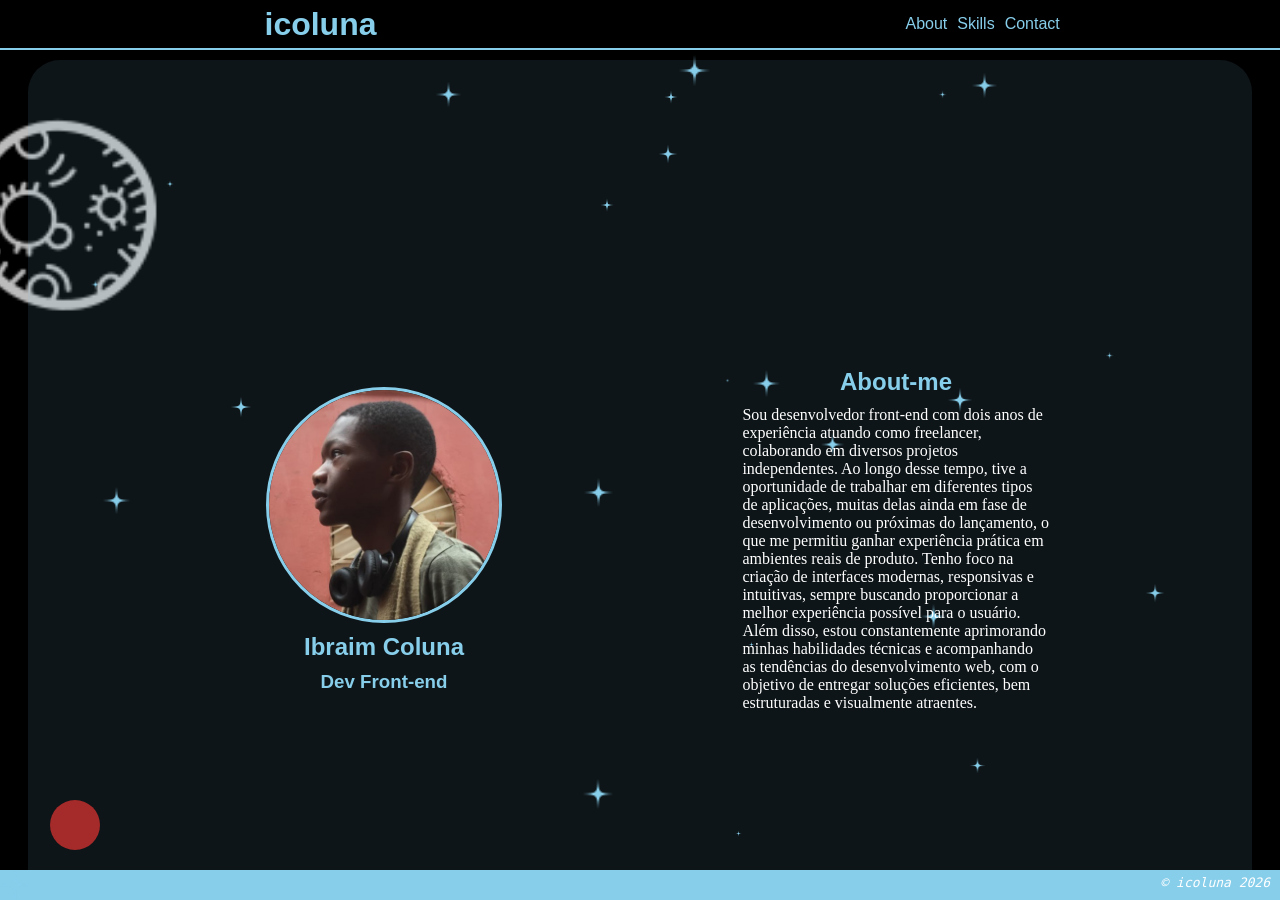
==== index.html @ bf601f25 "Rename ibraimCV.html to index.html" ====
<!DOCTYPE html>
<html lang="en">
<head>
    <meta charset="UTF-8">
    <meta name="viewport" content="width=device-width, initial-scale=1.0">
    <title>Ibraim's CV</title>
    <link rel="stylesheet" href="ibraim.css">
</head>
<body>
    <header style="z-index: 3;">
        <h1>icoluna</h1>
        <nav>
            <div onclick="vai(0)">
                <span onclick="vai(0)">About</span>
                <img onclick="vai(0)" src="navHome.png" alt="" class="navicon" style="display: none;min-width: 30px; max-width: 30px; max-height: 30px; min-height: 30px; z-index: 3;">               
            </div>
            <div onclick="vai(840)">
                <span onclick="vai(840)">Skills</span>
                <img onclick="vai(840)" src="navSkill.png" alt="" class="navicon" style="display: none;min-width: 30px; max-width: 30px; max-height: 30px; min-height: 30px; z-index: 3;">
            </div>  
            <div>
                <span onclick="vai(1692)">Contact</span>
                <img onclick="vai(1692)" src="navPhone.png" alt="" class="navicon" style="display: none; min-width: 30px; max-width: 30px; max-height: 30px; min-height: 30px; z-index: 3;">                
            </div>  
        </nav>
        <img onclick="more()" src="more.svg" id="more">
        <script>
            function vai(v){
                corpo.scrollTo({
                top: v,
                behavior: "smooth"
                });
            }
            var morer = 0;
            addEventListener('mousemove', (f) => {
                var tela = window.innerWidth;
                if(tela > 1024){
                    document.querySelectorAll("nav img")[0].style.display="none";
                    document.querySelectorAll("nav img")[1].style.display="none";
                    document.querySelectorAll("nav img")[2].style.display="none";
                    morer = 0
                }else{}
            })
            function more(){
                if(morer == 0){
                    document.querySelectorAll("nav img")[0].style.display="block";
                    document.querySelectorAll("nav img")[1].style.display="block";
                    document.querySelectorAll("nav img")[2].style.display="block";
                    morer = 1
                }
                else{
                    document.querySelectorAll("nav img")[0].style.display="none";
                    document.querySelectorAll("nav img")[1].style.display="none";
                    document.querySelectorAll("nav img")[2].style.display="none";
                    morer = 0
                }

                
            }
        </script>

    </header>
    <div id="corpo">

        <!-- About -->
        <section id="about">

            <div class="divi">
                
                <img id="cara" src="Eu.jpg" alt="" onclick="foo()">
                <script>
                    var foto = localStorage.getItem("foto") || "0";
                    function foo(){
                        if(foto == "0"){
                            document.getElementById("cara").src = 'Dembuas.jpg';
                            foto = "1";
                            localStorage.setItem("foto", foto);
                        }
                        else{
                            document.getElementById("cara").src = 'Eu.jpg';
                            foto = "0";
                            localStorage.setItem("foto", foto);
                        }
                    }
                </script>

                <h2>Ibraim Coluna</h2>
                <h3>Dev Front-end</h3>
            
            </div>
            <div class="divi">

                <h2 class="title">About-me</h2>
                
                <p>
                    Sou desenvolvedor front-end com dois anos de experiência atuando como freelancer, colaborando em diversos projetos independentes. Ao longo desse tempo, tive a oportunidade de trabalhar em diferentes tipos de aplicações, muitas delas ainda em fase de desenvolvimento ou próximas do lançamento, o que me permitiu ganhar experiência prática em ambientes reais de produto.
                    Tenho foco na criação de interfaces modernas, responsivas e intuitivas, sempre buscando proporcionar a melhor experiência possível para o usuário. Além disso, estou constantemente aprimorando minhas habilidades técnicas e acompanhando as tendências do desenvolvimento web, com o objetivo de entregar soluções eficientes, bem estruturadas e visualmente atraentes.
                </p>

            </div>
        </section>

        <!-- Skills -->
        <section>
            <div class="divi">
                <h2 class="title">Experience</h2>
                <p id="yh">Durante 1 ano trabalhei em uma start-up em 3 projetos que ainda enstão no processo de lançamento.</p>
            </div>
            <div class="divi">
                <h2 class="title">Skills</h2>
                <div class="ferramentas">
                    <img src="unnamed.jpg">
                    <img src="unreal-engine.jpg">
                    <img src="unity.png">
                    <span>Anim<span id="ation">ation</span> 3D</span>
                </div>
                <div class="ferramentas">
                    <img src="html.png" alt="">
                    <img src="js.png" alt="">
                    <img src="css.svg" alt="">
                    <span>Dev Web</span>
                </div>
                <div class="ferramentas">
                    <img src="react.png" alt="">
                    <img src="flutter.jpg" alt="">
                    <img src="dart.svg" alt="">
                    <span>Dev mobile</span>
                </div>
                <div class="ferramentas">
                    <img src="figma.png" alt="">
                    <img src="adobe.png" alt="">
                    <span>UI/UX design</span>
                </div>
            </div>
        </section>

        <!-- Contact -->
        <section>
            <div class="divi" id="di">
                <h2 class="title">Contacts</h2>
                <div class="contact">
                    <img src="gmail.png" alt="">
                    <h2>ibraimcolunacoluna@gmail.com</h2>
                </div>
                <div class="contact">
                    <img src="insta.png" alt="">
                    <h2>@ibraimColuna</h2>
                </div>
                <div class="contact">
                    <img src="telele.png" alt="">
                    <h2>+244-975-646-787</h2>
                </div>
            </div>
            <img src="EuF.png" alt="" id="euf">
        </section>
    </div>


    <!-- Estrelas -->
    <img src="star.png" class="star" style=" animation-duration: 3s; width: 30px; height: 30px;">
    <img src="star.png" class="star" style=" animation-duration: 3s; width: 30px; height: 30px;">
    <img src="star.png" class="star" style=" animation-duration: 3s; width: 30px; height: 30px;">
    <img src="star.png" class="star" style=" animation-duration: 3s; width: 30px; height: 30px;">
    <img src="star.png" class="star" style=" animation-duration: 3s; width: 30px; height: 30px;">
    <img src="star.png" class="star" style=" animation-duration: 3s; width: 30px; height: 30px;">
    <img src="star.png" class="star" style=" animation-duration: 3s; width: 30px; height: 30px;">
    <img src="star.png" class="star" style=" animation-duration: 3s; width: 30px; height: 30px;">
    <img src="star.png" class="star" style=" animation-duration: 3s; width: 30px; height: 30px;">
    <img src="star.png" class="star" style=" animation-duration: 3s; width: 30px; height: 30px;">
    <img src="star.png" class="star" style=" animation-duration: 3s; width: 30px; height: 30px;">
    <img src="star.png" class="star" style=" animation-duration: 3s; width: 30px; height: 30px;">
    <img src="star.png" class="star" style=" animation-duration: 3s; width: 30px; height: 30px;">
    <img src="star.png" class="star" style=" animation-duration: 3s; width: 30px; height: 30px;">
    <img src="star.png" class="star" style=" animation-duration: 3s; width: 30px; height: 30px;">
    <img src="star.png" class="star" style=" animation-duration: 3s; width: 30px; height: 30px;">
    <img src="star.png" class="star" style=" animation-duration: 3s; width: 30px; height: 30px;">
    <img src="star.png" class="star" style=" animation-duration: 3s; width: 30px; height: 30px;">
    <img src="star.png" class="star" style=" animation-duration: 3s; width: 30px; height: 30px;">
    <img src="star.png" class="star" style=" animation-duration: 3s; width: 30px; height: 30px;">
    <img src="star.png" class="star" style=" animation-duration: 3s; width: 30px; height: 30px;">
    <img src="star.png" class="star" style=" animation-duration: 3s; width: 30px; height: 30px;">
    <img src="star.png" class="star" style=" animation-duration: 3s; width: 30px; height: 30px;">
    <img src="star.png" class="star" style=" animation-duration: 3s; width: 30px; height: 30px;">
    <img src="star.png" class="star" style=" animation-duration: 3s; width: 30px; height: 30px;">
    <img src="lua.png" alt="" id="sol">
    <div onclick="fundo()" id="bolinha"></div>
    <script>
        var f = 0;
        function fundo(){
            if(f == "0"){

                document.getElementById("corpo").style.backgroundColor = "white";
                document.querySelector("header").style.backgroundColor = "white";
                document.querySelector("p").style.color="black";
                document.getElementById("yh").style.color = "black";
                document.getElementById("sol").src = "sol.svg";
                document.getElementById("sol").style.transform = "scale(1.5)";
                f = "1";
                
            }
            else{
                document.querySelector("header").style.backgroundColor = "black";
                document.getElementById("corpo").style.backgroundColor = "black";
                document.getElementById("yh").style.color = "white";
                document.querySelector("p").style.color="white";
                document.getElementById("sol").src = "lua.png";
                document.getElementById("sol").style.transform = "scale(1)";

                f="0";

            }
        }
    </script>
    
    
    <script>    
    
        for(var n = 20; n <44; n ++){
            var star = document.querySelectorAll("img")[n];
            if(n < 27){
                var right = JSON.stringify(Math.floor(Math.random() * 50) + 5);
                var bottom = JSON.stringify(Math.floor(Math.random() * 50) + 5);
                var size = JSON.stringify(Math.floor(Math.random() * 30) + 5);
                star.style.width = size+"px";
                star.style.height = size+"px";
                star.style.left = right+"vw";
                star.style.top = bottom+"vh";
            }else if(n > 26 && n < 23){
                var left = JSON.stringify(Math.floor(Math.random() * 50) + 5);
                var bottom = JSON.stringify(Math.floor(Math.random() * 50) + 5);
                var size = JSON.stringify(Math.floor(Math.random() * 30) + 5);
                star.style.width = size+"px";
                star.style.height = size+"px";
                star.style.left = left+"vw";
                star.style.bottom = bottom+"vh";
            }else if(n > 32 && n < 39){
                var right = JSON.stringify(Math.floor(Math.random() * 50) + 5);
                var bottom = JSON.stringify(Math.floor(Math.random() * 50) + 5);
                var size = JSON.stringify(Math.floor(Math.random() * 30) + 5);
                star.style.width = size+"px";
                star.style.height = size+"px";
                star.style.right = right+"vw";
                star.style.bottom = bottom+"vh";
            }else{
                var right = JSON.stringify(Math.floor(Math.random() * 50) + 5);
                var bottom = JSON.stringify(Math.floor(Math.random() * 50) + 5);
                var size = JSON.stringify(Math.floor(Math.random() * 30) + 5);
                star.style.width = size+"px";
                star.style.height = size+"px";
                star.style.right = right+"vw";
                star.style.top = bottom+"vh";
            }
            var time = JSON.stringify(Math.floor(Math.random() * 5) + 1);
            star.style.animationDuration = time+"s";
        }
    </script>
</body>
</html>
<p style="font-style: italic; font-family: monospace; position: absolute; bottom: 10px; right: 10px;">© icoluna 2026</p>
---- ibraim.css ----
*{
    margin: 0px;
    padding: 0px;
    z-index: 1;
}
body{
    background-color: skyblue;
    height: 100vh;
    overflow: hidden;
    font-family: Arial;
}
header{
    background: black;
    color: skyblue;
    display: flex;
    justify-content: space-around;
    box-sizing: border-box;
    padding-right: 10px;
    border: 0px solid #87ceeb;
    border-bottom: 2px solid skyblue;
    min-height: 50px;
    max-height: 50px;
    align-items: center;
}/* background-color: aquamarine; */
nav{
    display: flex;
    gap: 10px;
    max-width: 100px;
    align-items: center;
}
nav span:hover{
    transition: 0.5s;
}
nav span:hover{
    background-color: skyblue;
    font-weight: bolder;
    color: black;
    padding: 5px;
    border-radius: 2em;
    transition: 0.5s;
}
#corpo{
    height: calc(100vh - 100px);
    overflow-y: scroll;
    overflow-x: hidden;
    background-color: black;
    display: flex;
    align-items: center;
    gap: 50px;
    flex-direction: column;
    padding-top: 10px;
    padding-bottom: 10px;
    transition: 0.5s;
}
::-webkit-scrollbar{
    display: none;
}
#corpo section{
    /* background-color: rgba(36, 35, 35, 0.2); */
    background-color: #87cfeb1a;
    min-width: 80%;
    max-width: 80%;
    min-height: calc(90vh - 50px);
    max-height: calc(90vh - 50px);
    border-radius: 2em;
    position: relative;
    display: flex;
}
.divi{
    width: 50%;
    background: transparent;
    height: 100%;
    display: flex;
    flex-direction: column;
    align-items: center;
    justify-content: center;
    gap: 10px;
}
h2, h3{
    color: #87ceeb;
}
p{
    color: white;
    max-width: 60%;
    font-family: cursive;
    transition: 1s;
}
p:hover{
    font-size: larger;
    font-weight: bold;
    font-family: 'Times New Roman', Times, serif;
}
/* .title{
    background-color: #87ceeb;
    color: black;
} */
#cara{
    background-color: skyblue;
    width: 230px;
    height: 230px;
    border-radius: 10em;
    border: 3px solid skyblue;
}
.star{
    position: absolute;
    background: transparent;
    animation: star infinite;
    z-index: 0;
   
}
@keyframes star {
    0%{
        opacity: 0;
    }
    50%{
        opacity: 0.9;
        transform: rotate(45deg);
    }
    100%{
        opacity: 0;
    }
}
#bolinha{
    width: 50px;
    height: 50px;
    position: absolute;
    bottom: 50px;
    left: 50px;
    background-color: brown;
    border-radius: 100%;
}

.ferramentas{
    min-width: 60%;
    height: 100px;
    border-radius: 2em;
    display: flex;
    align-items: center;
    justify-content: space-between;
    padding: 0px 5px;
    background-color: #080c0ec5;
    transition: 1s;
}
.ferramentas img{
    margin: 10px;
    min-width: 60px;
    max-width: 60px;
    min-height: 60px;
    max-height: 60px;
    border-radius: 100%;
}
.ferramentas span{
    color: #87ceeb;
    font-size: larger;
    font-weight: bold;
    transition: 1s;
}
.ferramentas:hover{
    background-color: #9fdaf1a2;
    transform: scale(1.1);
}
#euf{
    min-width: 70vh;
    min-height: 70vh;
    max-width: 70vh;
    max-height: 70vh;
    position: absolute;
    z-index: 0;
}
.contact{
    display: flex;
    justify-content: space-between;
    padding: 10px;
    transition: 1s;
    background-color: black;
    padding: 10px;
}
.contact img{
    max-width: 50px;
    max-height: 50px;
    min-width: 50px;
    min-height: 50px;
}
#di{
    padding-left: 30%;
    align-items: flex-start;
}
#sol{
    width: 20vw;
    height: 20vw;
    position: absolute;
    left: -5vw;
    top: 10vh;
    animation: star1 5s infinite;
    z-index: 0;
    opacity: 0.8;
}
@keyframes star1 {
    50%{
        opacity: 0.7;
        transform: rotate(45deg);
    }
}
#more{
    width: 45px;
    height: 45px;
    display: none;
}
.navicon{
        background: transparent;
        border-radius: 100%;
        min-width: 20px;
        max-width: 20px;
        max-height: 20px;
        min-height: 20px;
    }
#ation{
        display: none;
    }
@media(max-width: 1024px){
    #corpo section{
        /* background-color: rgba(36, 35, 35, 0.2); */
        background-color: #87cfeb1a;
        min-width: 100%;
        max-width: 100%;
        min-height: calc(90vh - 50px);
        max-height: calc(90vh - 50px);
        border-radius: 2em;
        position: relative;
        display: flex;
        flex-direction: column;
        align-items: center;
    }
    .divi{
        width: 100%;
        background: transparent;
        max-height: 50%;
        display: flex;
        flex-direction: column;
        align-items: center;
        justify-content: center;
        gap: 10px;
        padding: 10px;
    }
    p{
        color: white;
        max-width: 80%;
        font-family: Arial;
        transition: 1s;
        font-size: small;
        font-weight: bold;
    }
    .ferramentas{
        width: 80%;
        height: 100px;
        border-radius: 2em;
        display: flex;
        align-items: center;
        justify-content: space-between;
        padding: 0px 5px;
        background-color: #080c0ec5;
        transition: 1s;
    }
    .ferramentas{
        width: 80%;
        height: 100px;
        border-radius: 2em;
        display: flex;
        align-items: center;
        justify-content: space-between;
        padding: 0px 5px;
        background-color: #080c0ec5;
        transition: 1s;
    }
    .contact{
        transform: scale(0.75);
    }
    p:hover{
        font-size: small;
        font-weight: bold;
        font-family: Arial;
    }   
    #di{
        padding: 0px;
        align-items: center;
    }
    #more{
        display: block;
    }
    header{
        position: relative;
    }
    nav{
        position: absolute;
        /* display: flex; */
        flex-direction: column;
        gap: 10px;
        align-items: center;
        padding: 10px;
        top: 50px;
        right: 20px;
        font-weight: bold;
    } 
    nav span{
        display: none;
        color: #87ceeb;
    }
    nav div{
        border-radius: 100%;
        display: flex;
        justify-content: space-around;
        align-items: center;
    }
    
    nav div span:has(.navicon:hover){
        display: block;
    }
}
@media (max-height: 910px) {
    #corpo section{
        min-height: calc(90vh - 50px);
        max-height: auto;
        padding: 100px 100px; 
    }
    .divi{
        max-height: auto;
        min-height: auto;
    }
}
@media (max-height: 685px) {
    #corpo section{
        overflow-y: scroll;
        gap: 100px;
        box-sizing: border-box;
        justify-content: space-between;
    }
    .divi{
        max-height: auto;
        min-height: auto;
        margin: 10px 0px;
    }
}
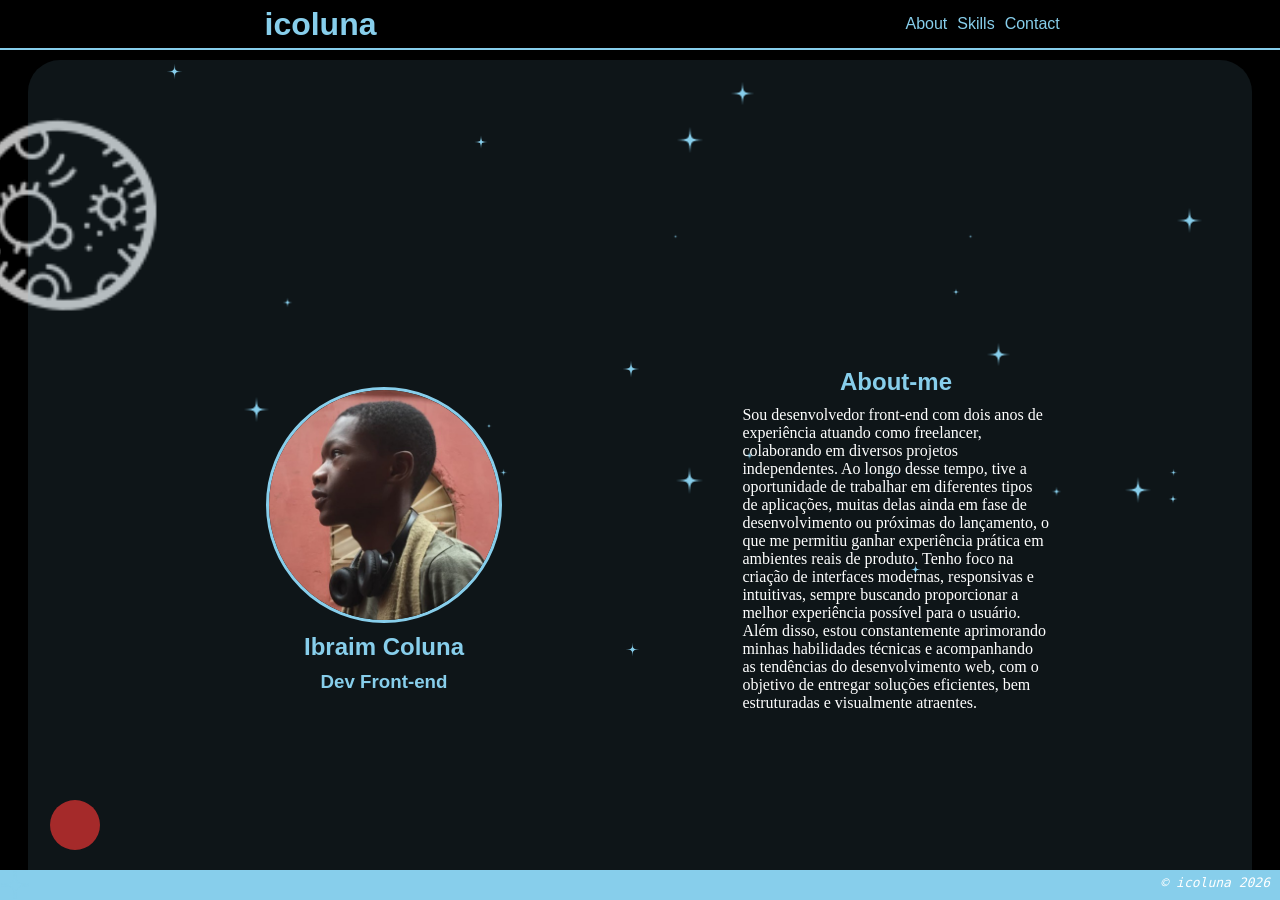
==== commit 6d4992a1: "Update index.html" ====
--- a/index.html
+++ b/index.html
@@ -3,7 +3,7 @@
 <head>
     <meta charset="UTF-8">
     <meta name="viewport" content="width=device-width, initial-scale=1.0">
-    <title>Ibraim's CV</title>
+    <title>Ibraim's Portifólio</title>
     <link rel="stylesheet" href="ibraim.css">
 </head>
 <body>
--- a/ibraim.css
+++ b/ibraim.css
@@ -84,11 +84,6 @@
     max-width: 60%;
     font-family: cursive;
     transition: 1s;
-}
-p:hover{
-    font-size: larger;
-    font-weight: bold;
-    font-family: 'Times New Roman', Times, serif;
 }
 /* .title{
     background-color: #87ceeb;
@@ -339,4 +334,4 @@
         min-height: auto;
         margin: 10px 0px;
     }
-}+}
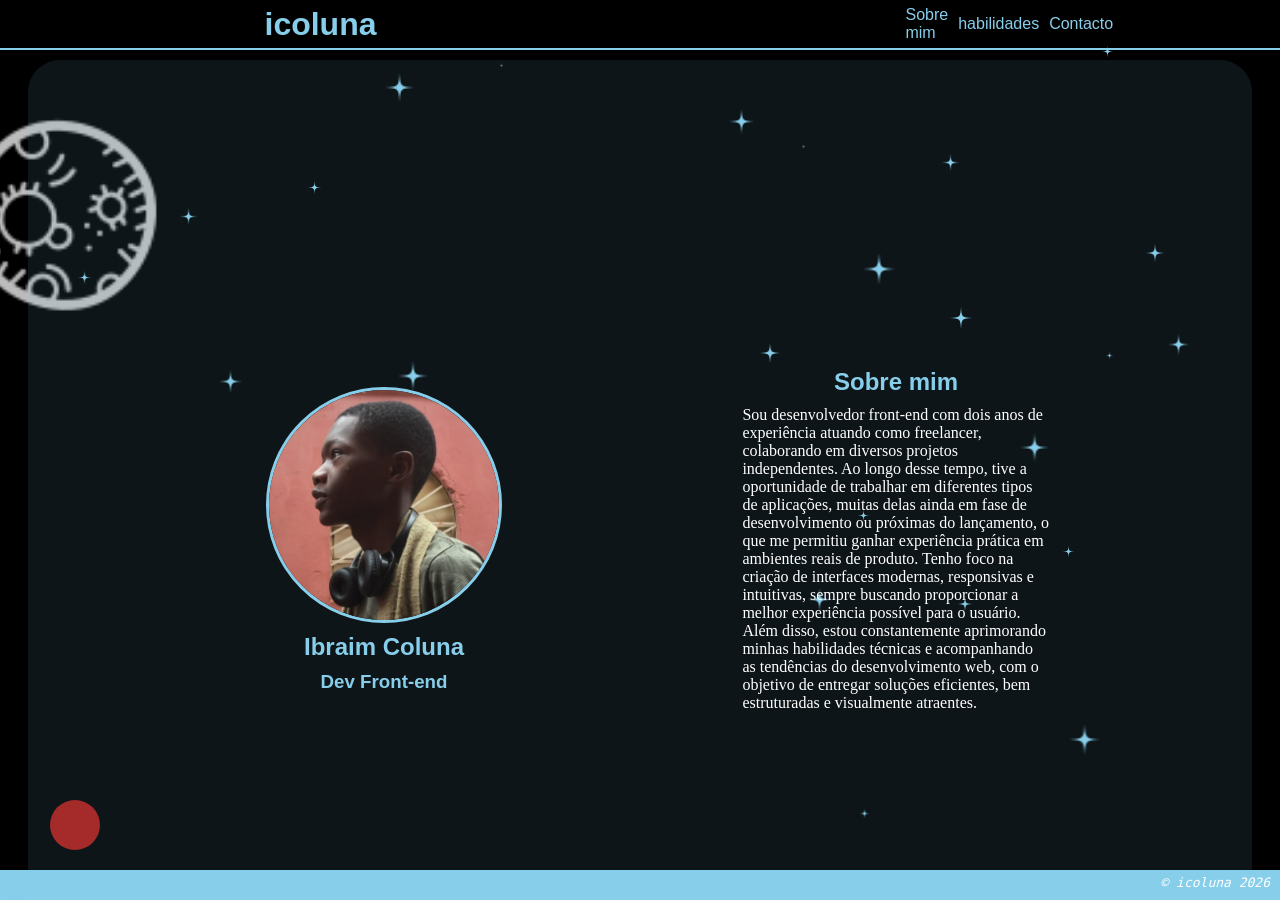
==== commit 106c8465: "Translate sections from English to Portuguese Precisava fazer isso" ====
--- a/index.html
+++ b/index.html
@@ -11,15 +11,15 @@
         <h1>icoluna</h1>
         <nav>
             <div onclick="vai(0)">
-                <span onclick="vai(0)">About</span>
+                <span onclick="vai(0)">Sobre mim</span>
                 <img onclick="vai(0)" src="navHome.png" alt="" class="navicon" style="display: none;min-width: 30px; max-width: 30px; max-height: 30px; min-height: 30px; z-index: 3;">               
             </div>
             <div onclick="vai(840)">
-                <span onclick="vai(840)">Skills</span>
+                <span onclick="vai(840)">habilidades</span>
                 <img onclick="vai(840)" src="navSkill.png" alt="" class="navicon" style="display: none;min-width: 30px; max-width: 30px; max-height: 30px; min-height: 30px; z-index: 3;">
             </div>  
             <div>
-                <span onclick="vai(1692)">Contact</span>
+                <span onclick="vai(1692)">Contacto</span>
                 <img onclick="vai(1692)" src="navPhone.png" alt="" class="navicon" style="display: none; min-width: 30px; max-width: 30px; max-height: 30px; min-height: 30px; z-index: 3;">                
             </div>  
         </nav>
@@ -90,7 +90,7 @@
             </div>
             <div class="divi">
 
-                <h2 class="title">About-me</h2>
+                <h2 class="title">Sobre mim</h2>
                 
                 <p>
                     Sou desenvolvedor front-end com dois anos de experiência atuando como freelancer, colaborando em diversos projetos independentes. Ao longo desse tempo, tive a oportunidade de trabalhar em diferentes tipos de aplicações, muitas delas ainda em fase de desenvolvimento ou próximas do lançamento, o que me permitiu ganhar experiência prática em ambientes reais de produto.
@@ -103,11 +103,11 @@
         <!-- Skills -->
         <section>
             <div class="divi">
-                <h2 class="title">Experience</h2>
+                <h2 class="title">Experiência</h2>
                 <p id="yh">Durante 1 ano trabalhei em uma start-up em 3 projetos que ainda enstão no processo de lançamento.</p>
             </div>
             <div class="divi">
-                <h2 class="title">Skills</h2>
+                <h2 class="title">Habilidades</h2>
                 <div class="ferramentas">
                     <img src="unnamed.jpg">
                     <img src="unreal-engine.jpg">
@@ -137,7 +137,7 @@
         <!-- Contact -->
         <section>
             <div class="divi" id="di">
-                <h2 class="title">Contacts</h2>
+                <h2 class="title">Contacto</h2>
                 <div class="contact">
                     <img src="gmail.png" alt="">
                     <h2>ibraimcolunacoluna@gmail.com</h2>
